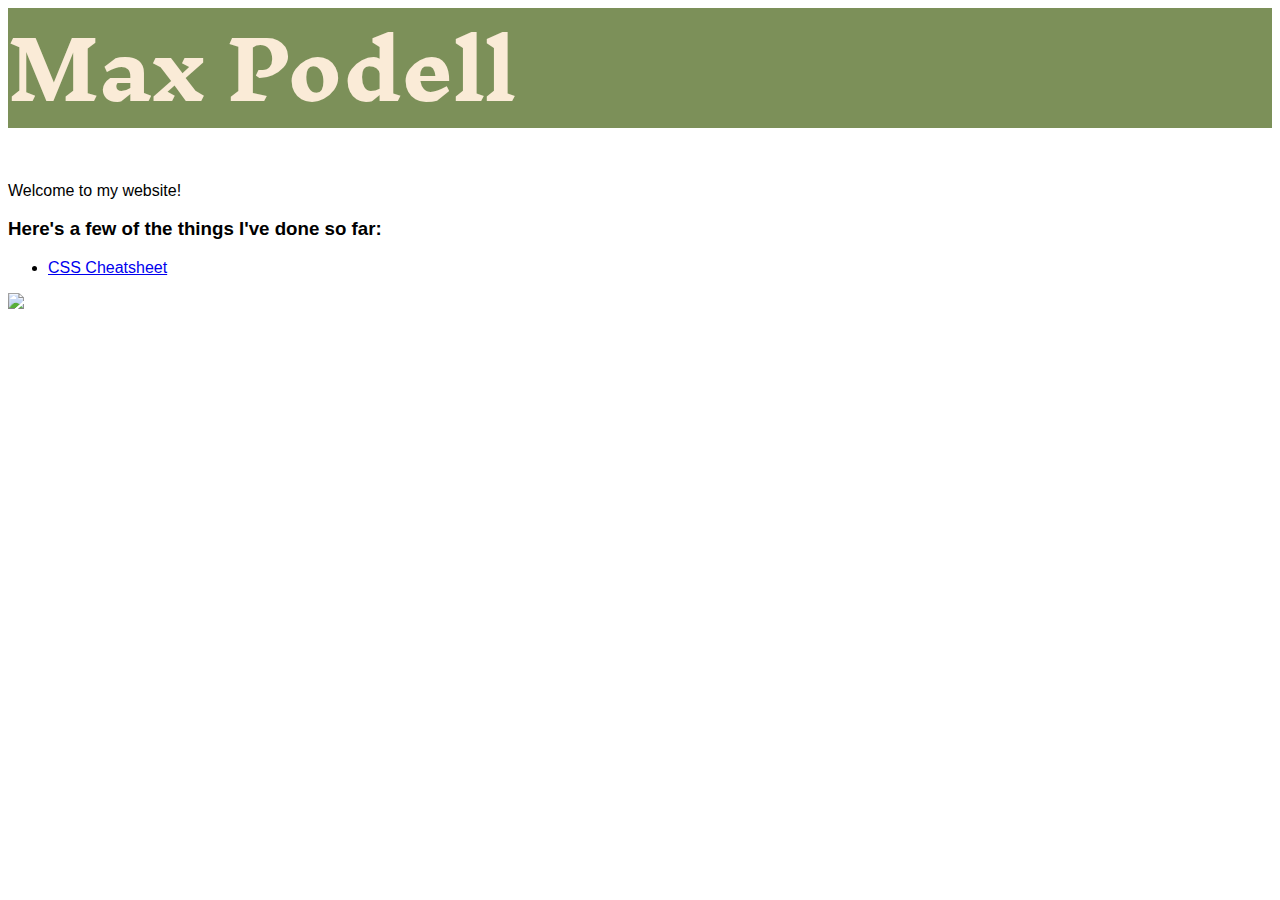
==== homepage/index.html @ 0efaf834 "changing homepage styling" ====
<html>
 
 <head>
  <title>Podell Resume</title>
  <link href="index.css" rel="stylesheet">
  <link href="https://fonts.googleapis.com/css2?family=Inknut+Antiqua:wght@400;600&display=swap" rel="stylesheet">
 </head>
 
<body>
  <h1>Max Podell</h1>
  <p>Welcome to my website!</p>
  <h3>Here's a few of the things I've done so far:</h3>
  <ul>
   <li>
    <a href="CSSselectorSheet.html">CSS Cheatsheet</a>
   </li>
  </ul>
  <img src="https://content.codecademy.com/articles/github-pages-via-web-app/happy-ice-cream.gif" />
</body>
 
</html>
---- homepage/index.css ----
* {
  font-family: Helvetica;
}

h1 {
  font-family: "Inknut Antiqua";
  font-size: 80px;
  line-height: 1.5;
  color: antiquewhite;
  background-color: rgba(82, 109, 36, 0.757);
  width: 100%;
  z-index: 1;
}
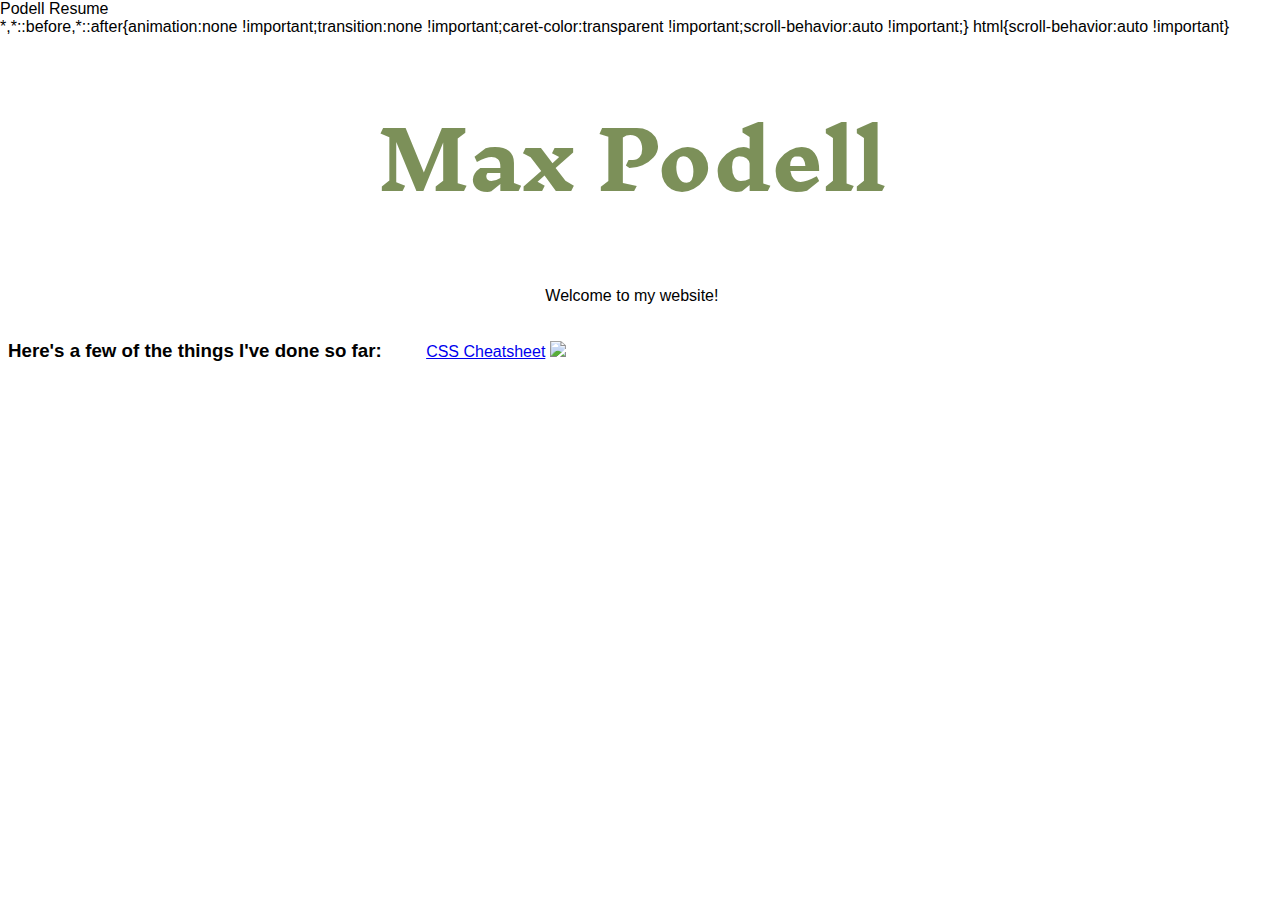
==== commit c7aaa842: "homepage styling" ====
--- a/homepage/index.html
+++ b/homepage/index.html
@@ -7,8 +7,8 @@
  </head>
  
 <body>
-  <h1>Max Podell</h1>
-  <p>Welcome to my website!</p>
+  <h1 class="banner">Max Podell</h1>
+  <p class="banner">Welcome to my website!</p>
   <h3>Here's a few of the things I've done so far:</h3>
   <ul>
    <li>
--- a/homepage/index.css
+++ b/homepage/index.css
@@ -1,13 +1,17 @@
 * {
   font-family: Helvetica;
+  display: inline-block;
 }
 
 h1 {
   font-family: "Inknut Antiqua";
   font-size: 80px;
   line-height: 1.5;
-  color: antiquewhite;
-  background-color: rgba(82, 109, 36, 0.757);
+  color: rgba(82, 109, 36, 0.757);
+}
+
+.banner {
+  text-align: center;
   width: 100%;
   z-index: 1;
 }
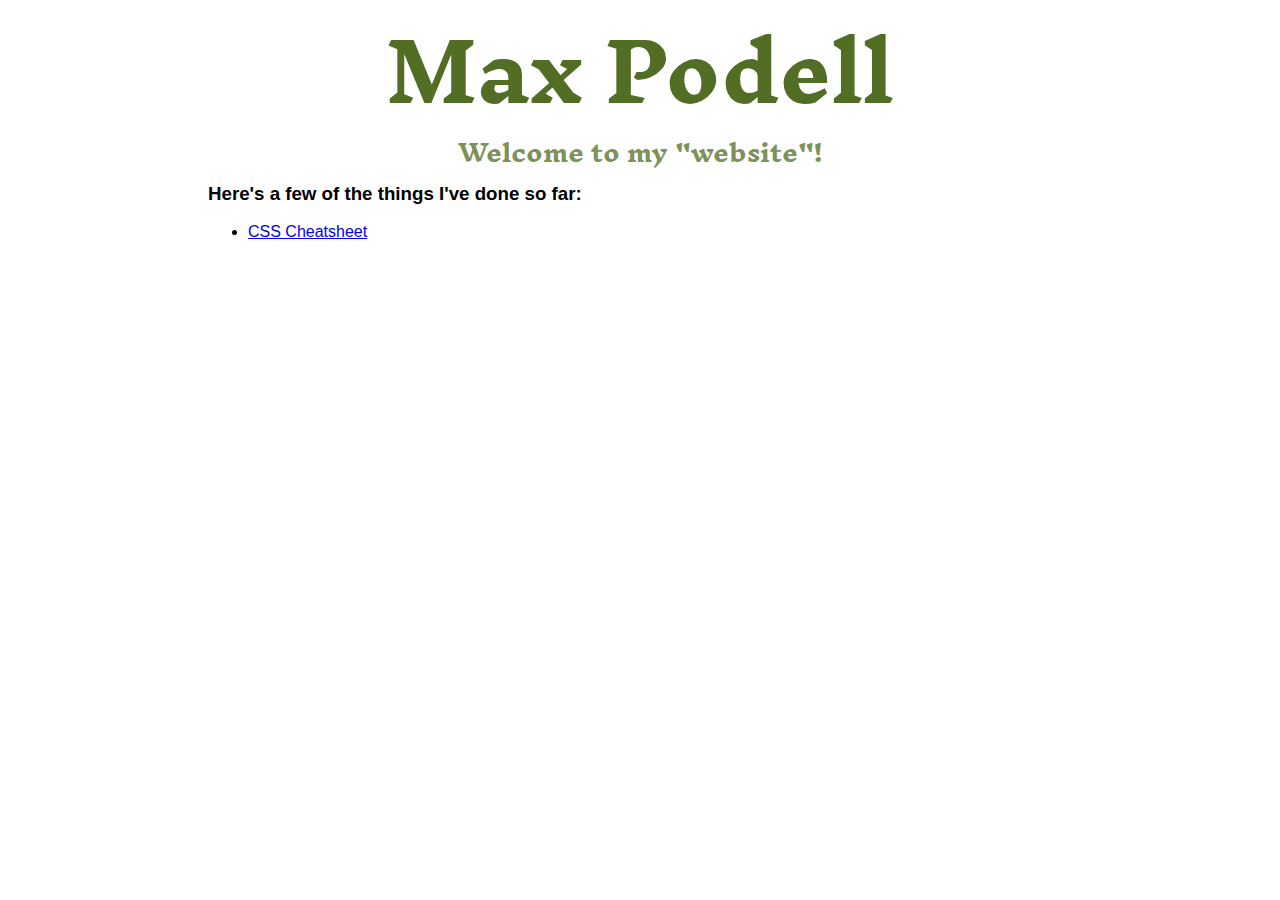
==== commit 4faa7113: "styling changes" ====
--- a/homepage/index.html
+++ b/homepage/index.html
@@ -1,21 +1,25 @@
 <html>
  
- <head>
-  <title>Podell Resume</title>
-  <link href="index.css" rel="stylesheet">
-  <link href="https://fonts.googleapis.com/css2?family=Inknut+Antiqua:wght@400;600&display=swap" rel="stylesheet">
- </head>
- 
-<body>
-  <h1 class="banner">Max Podell</h1>
-  <p class="banner">Welcome to my website!</p>
-  <h3>Here's a few of the things I've done so far:</h3>
-  <ul>
-   <li>
-    <a href="CSSselectorSheet.html">CSS Cheatsheet</a>
-   </li>
-  </ul>
-  <img src="https://content.codecademy.com/articles/github-pages-via-web-app/happy-ice-cream.gif" />
-</body>
+  <head>
+    <title>Podell Resume</title>
+    <link href="index.css" rel="stylesheet">
+    <link href="https://fonts.googleapis.com/css2?family=Inknut+Antiqua:wght@400;600&display=swap" rel="stylesheet">
+  </head>
+
+  <div class="header">
+    <h1 class="banner">Max Podell</h1>
+    <h2>Welcome to my "website"!</h2>
+    <!-- <hr class="rounded"> -->
+  </div>
+
+  <div class="body">
+    <h3>Here's a few of the things I've done so far:</h3>
+    <ul>
+      <li>
+        <a href="../SelectorCheatSheetAssignment/CSSselectorSheet.html">CSS Cheatsheet</a>
+      </li>
+    </ul>
+    <!-- <img src="https://content.codecademy.com/articles/github-pages-via-web-app/happy-ice-cream.gif" /> -->
+  </div>
  
 </html>
--- a/homepage/index.css
+++ b/homepage/index.css
@@ -1,17 +1,43 @@
 * {
-  font-family: Helvetica;
-  display: inline-block;
+  font-family: 'Trebuchet MS', 'Lucida Sans Unicode', 'Lucida Grande', 'Lucida Sans', Arial, sans-serif, sans-serif;
 }
 
 h1 {
-  font-family: "Inknut Antiqua";
+  line-height: 1.5;
+  color: rgb(82, 109, 36);
   font-size: 80px;
-  line-height: 1.5;
+}
+h2 {
+  /* width: 800px; */
+  line-height: 1;
   color: rgba(82, 109, 36, 0.757);
 }
 
+h1, h2 {
+  text-align: center;
+  display: block;
+  margin: 10px auto;
+  font-family: 'Inknut Antiqua';
+}
+
+img {
+  display: block;
+  margin-left: auto;
+  margin-right: auto;
+}
+/* 
+hr.rounded {
+  border-top: 8px solid rgba(82, 109, 36, 0.757);
+  border-radius: 5px;
+} */
+
+.body {
+  margin: auto 200px;
+}
+
 .banner {
-  text-align: center;
+  /* background-color: rgba(82, 109, 36, 0.757); */
   width: 100%;
   z-index: 1;
 }
+
